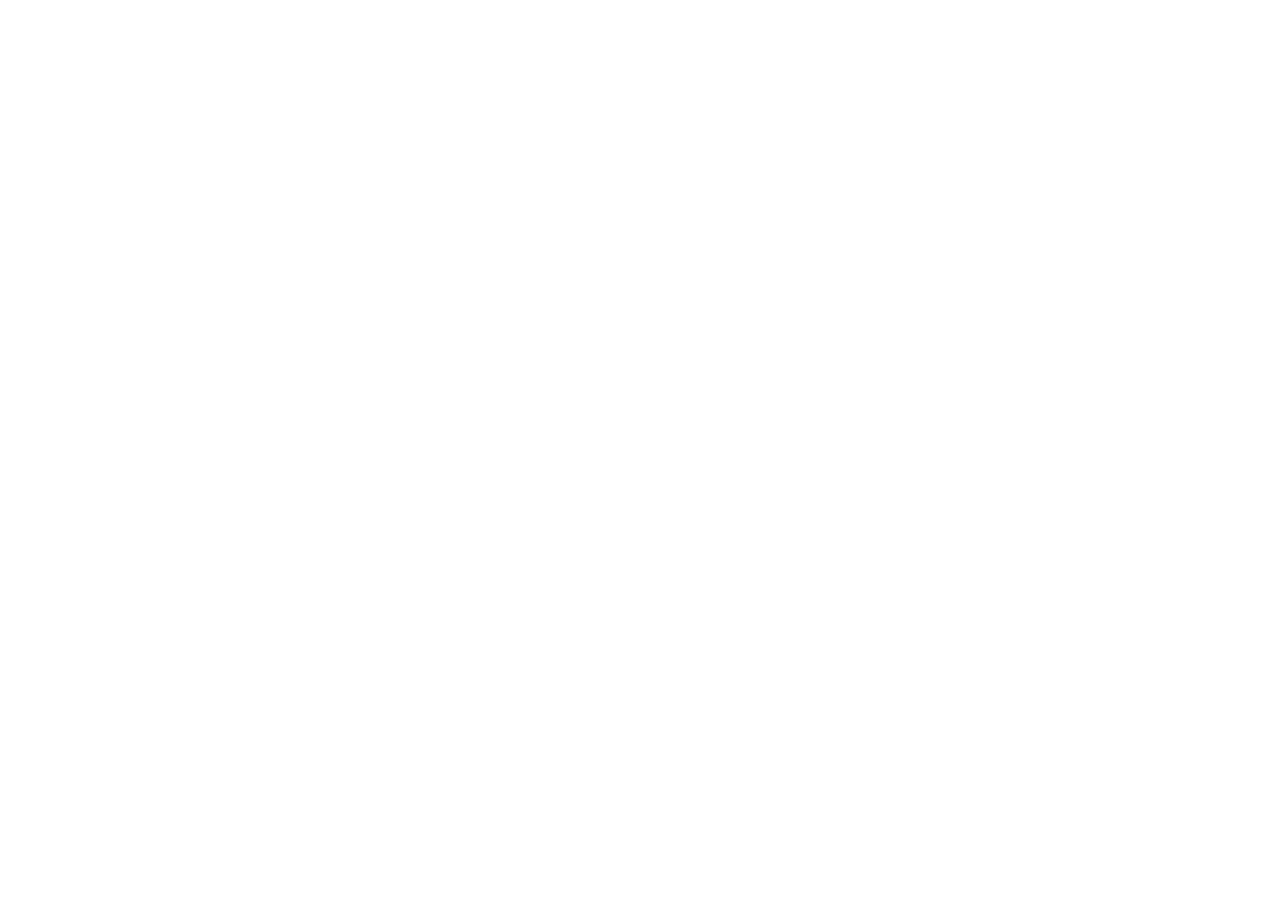
====  history.html @ e19fe665 "Adding basic file structure" ====
<!DOCTYPE html>
<html lang="en">
<head>
    <meta charset="UTF-8">
    <meta http-equiv="X-UA-Compatible" content="IE=edge">
    <meta name="viewport" content="width=device-width, initial-scale=1.0">
    <title>History of Star Trek</title>
</head>
<body>
    
</body>
</html>
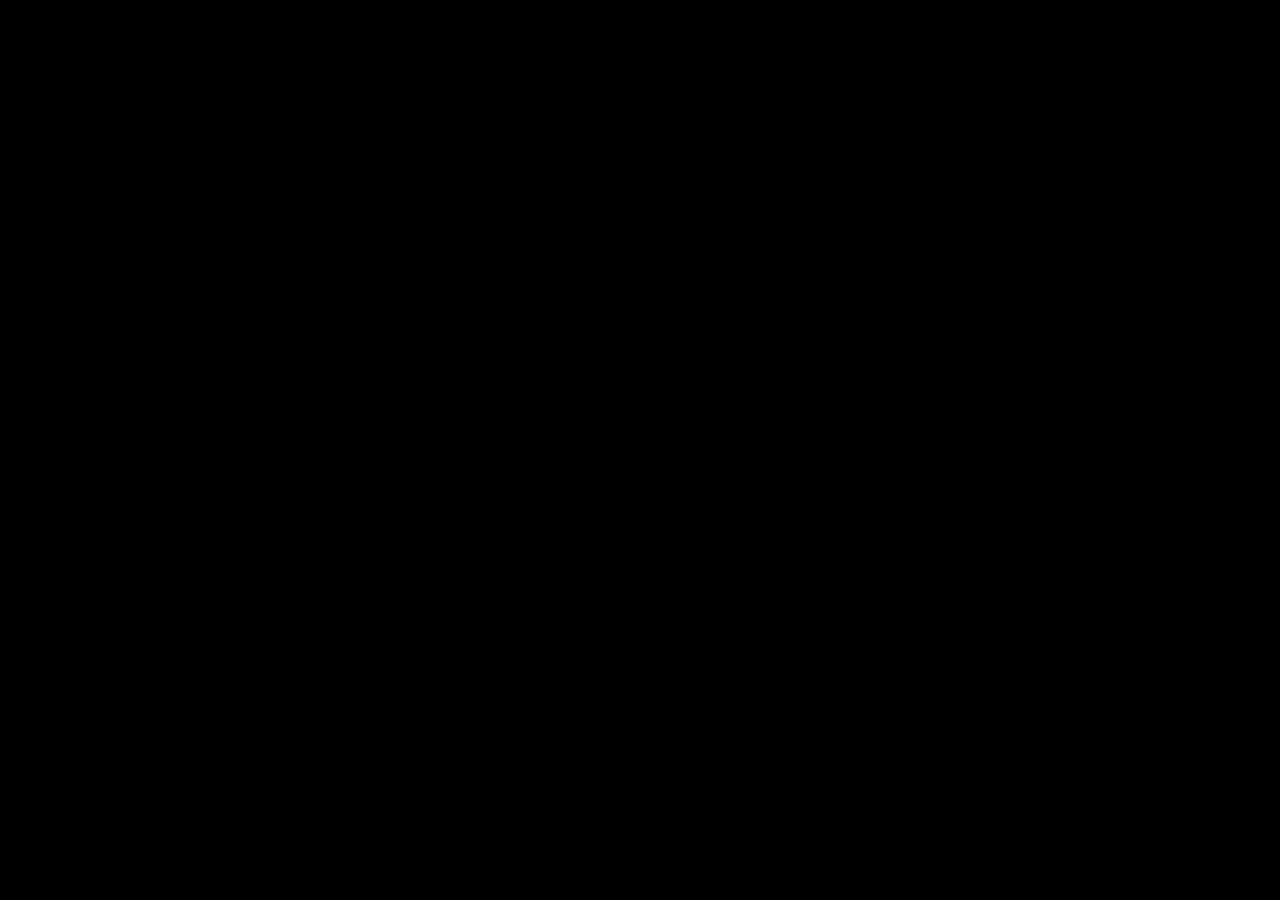
==== commit d93c3142: "Link HTML to main.css" ====
--- a/ history.html
+++ b/ history.html
@@ -5,6 +5,7 @@
     <meta http-equiv="X-UA-Compatible" content="IE=edge">
     <meta name="viewport" content="width=device-width, initial-scale=1.0">
     <title>History of Star Trek</title>
+    <link rel="stylesheet" href="css/main.css">
 </head>
 <body>
     
--- a/css/main.css
+++ b/css/main.css
@@ -0,0 +1,3 @@
+body{
+    background-color: black;
+}